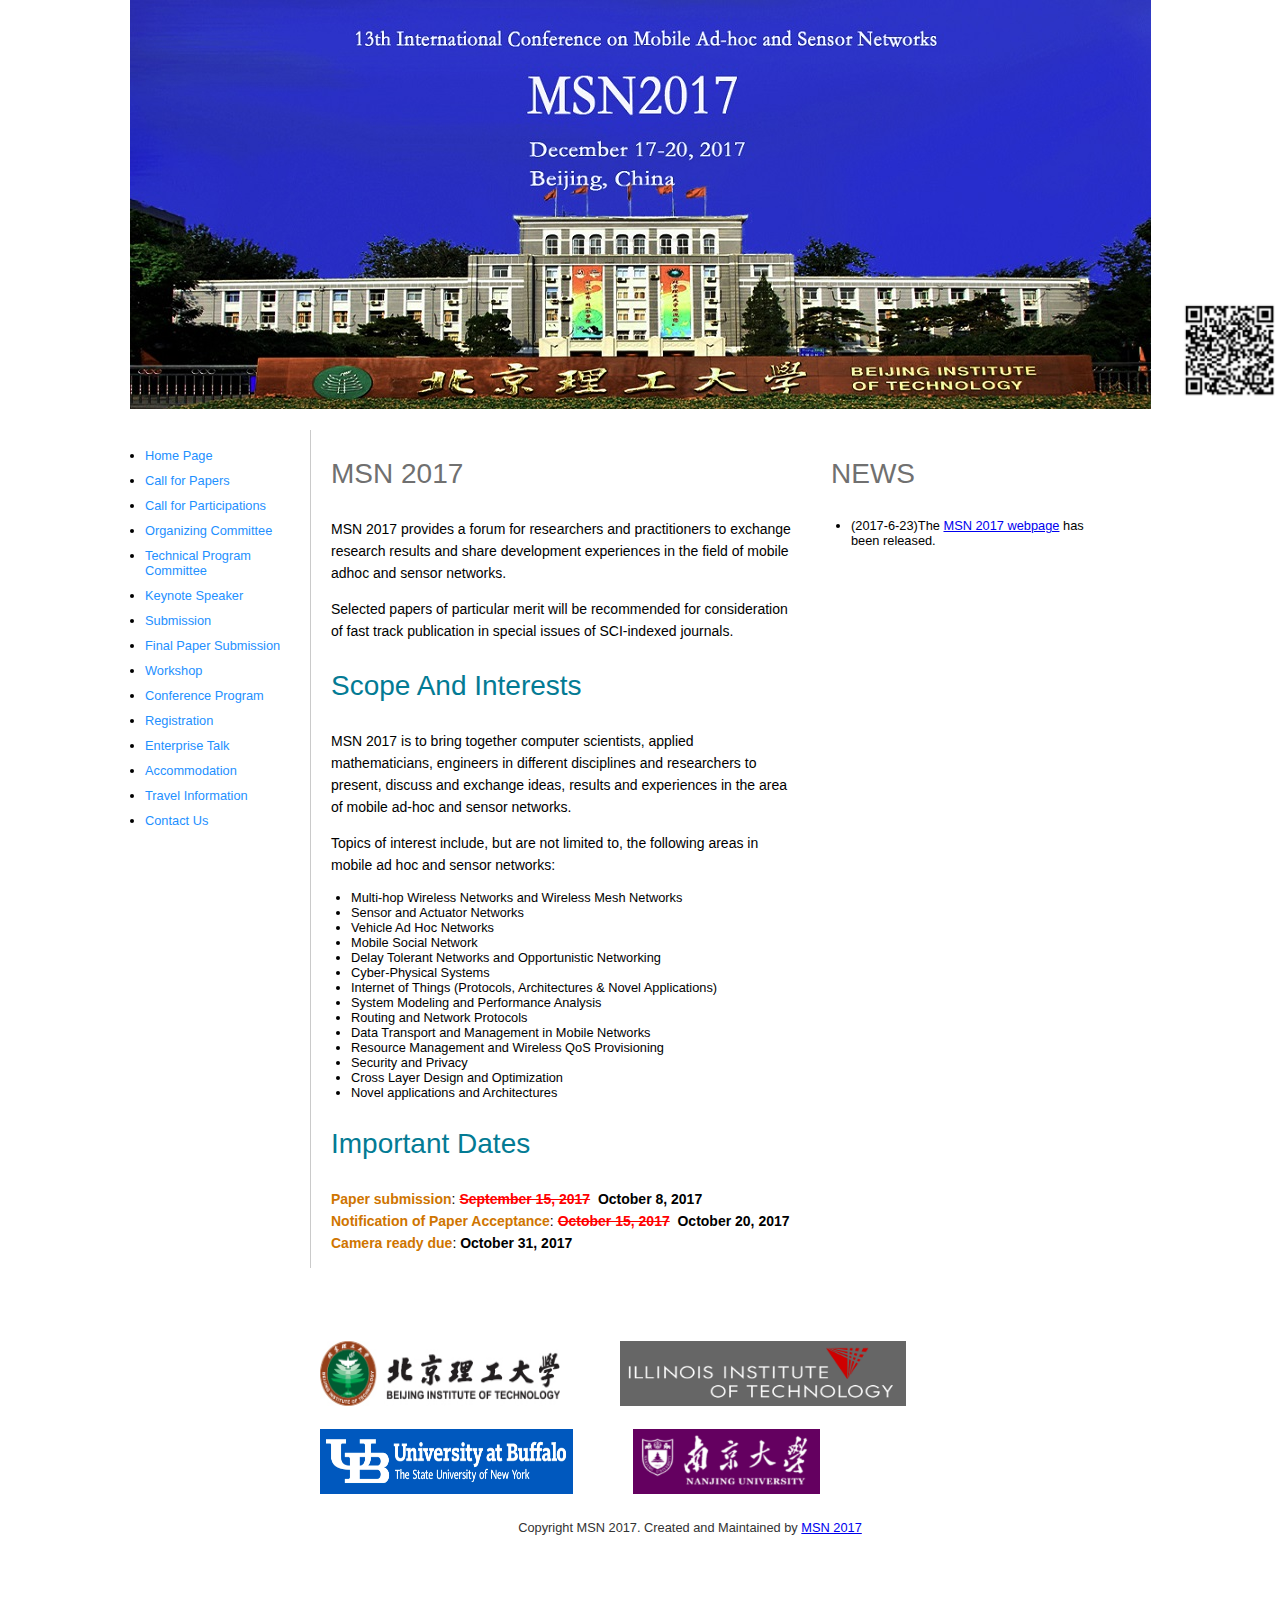
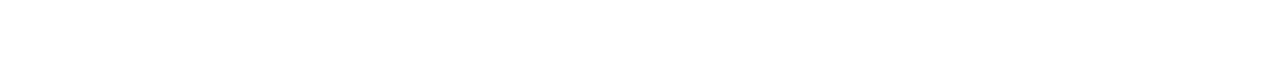
==== index.html @ c152bf69 "add wechat" ====
<!DOCTYPE html PUBLIC "-//W3C//DTD XHTML 1.0 Strict//EN" "http://www.w3.org/TR/xhtml1/DTD/xhtml1-strict.dtd">
<html lang="EN" xml:lang="en" xmlns="http://www.w3.org/1999/xhtml">
  <head><meta http-equiv="Content-Type" content="text/html; charset=UTF-8">
	<title>MSN 2017, Beijing, China</title>
	
	<meta name="LANGUAGE" content="en ">
	<link rel="shortcut icon" href="http://msn2017.cn">
	<link rel="STYLESHEET" type="TEXT/CSS" href="default.css" media="ALL">
	<script src="jquery/jquery.js"></script>

    <script type="text/javascript">
		$(document).ready(function(){
    		$('#rightcolumn').load('home.html');
		});
        $(function() {
            /* 点击事件会在超链接跳转前发生 */
            $("#leftcolumn a").click(function() {
                var link = $(this).attr('href');
				$("#rightcolumn").load(link);
				
				//var conturl = window.location.href;
				//conturl = conturl.substr(0, conturl.lastIndexOf("/")+1)+link;
				//htmlobj=$.ajax({url:"cfp.html", async:false});
                //$("#rightcolumn").html(htmlobj.responseText);
				var href = window.location.href;
				window.location.href = href.substr(0, href.indexOf('#')) + '#' + link;
				
                return false;
            });
        });
    </script>
  </head>
  <body>
	<div id="container">
	  <div id="leftcolumn">
		<ul>
		  <li><a href="home.html">Home Page</a></li>
		  <li><a href="cfp.html">Call for Papers</a></li>
		  <li><a href="participation.html">Call for Participations</a></li>
		  <li><a href="org-committees.html">Organizing Committee</a></li>
		  <li><a href="tpc-members.html">Technical Program Committee</a></li>
		  <li><a href="keynote.html">Keynote Speaker</a></li>
		  <!--<li><a href="specialissues.html">Special Issues</a></li>-->
		  <li><a href="submission.html">Submission</a></li>
		  <li><a href="final.html">Final Paper Submission</a></li>
		  <li><a href="workshop.html">Workshop</a></li>
		  <li><a href="program.html">Conference Program</a></li>
		  <li><a href="registration.html">Registration</a></li>
		  <li><a href="enterprise.html">Enterprise Talk</a></li>
		  <li><a href="accommodations.html">Accommodation</a></li>
		  <li><a href="travel.html">Travel Information</a></li>
		  <li><a href="contacts.html">Contact Us</a></li>
		</ul>
	  </div>
      <div id="rightcolumn">
      </div>
      <div id="footer">
        <ul>
        <li>
      	  <a href="http://www.bit.edu.cn">
      		<img src="images/bit.jpg" width="240" height="65" alt="">
      	  </a>
      	</li>
        <li>
      	  <a href="http://web.iit.edu/">
      		<img src="images/iit.png" width="286" height="65" alt="">
      	  </a>
      	</li>
      	<li>
      	  <a href="http://www.buffalo.edu/">
      		<img src="images/ub.png" width="253" height="65" alt="">
      	  </a>
      	</li>
      	<li>
      	  <a href="https://www.nju.edu.cn/">
      		<img src="images/nanjing.png" width="187" height="65" alt="">
      	  </a>
      	</li>
        </ul>  
        <span class="copyright">
      	Copyright MSN 2017. Created and Maintained by
      	  <a href="http://staff.ustc.edu.cn/~msn2017/index.html">MSN 2017</a>
        </span>
      </div> <!--footer-->
	</div> <!--container-->
<div style="position:fixed; top:300px; right:0px;"><img src="images/wechat.jpeg" style="width:100px; height:100px"/></div>
</body>
</html>
---- default.css ----
/* CSS Document */
body {padding: 0px; top:0px; margin: 0px;font-family: "lucida sans", arial, helvetica, sans-serif; background-color:#fff; background:#FFF url(images/beili.jpg) no-repeat top center; font-size: 0.8em; position: static; width:100%;}
.clearfix:after {display: block; height: 0px; visibility: hidden; clear: both; content: "."}
* html .clearfix {height: 1%}
.clear {clear: both}
img {border-bottom: 0px; border-left: 0px; border-top: 0px; border-right: 0px}
/* CSS color */
.green{color:#cf7500; font-weight:bold;}
/* CSS header */
div.hr{height:11px; background-color:#6b666d; border-bottom:#6f787d solid 1px;}
/* CSS content */
#container{position:relative; top:430px; width:1080px; margin: 0 auto;}
#leftcolumn{width:200px; float:left; display: block; padding:0 5px;}
#leftcolumn li{padding:5px 0;}
#leftcolumn a{color:#1E90FF; text-decoration:none;}
#leftcolumn a:hover{text-decoration: underline;}

#rightcolumn{width:860px; height:auto; min-height:432px; float:left; display: block; border-left: #cacaca solid 1px;}
#rightcolumn h3{font-size: 28px;font-weight: normal;line-height: 32px; white-space: nowrap; color:#707070; padding-left:20px; font-family:verdana,helvetica,arial,sans-serif;}
#rightcolumn h4{text-align:center;font-size: 14px;font-weight: bold;line-height: 32px; white-space: nowrap; color:#833801; padding-left:20px; font-family:verdana,helvetica,arial,sans-serif;}
#rightcolumn h3.blue{color:#037b94;}
#rightcolumn p{font-size: 14px;font-weight: normal;line-height: 22px; color:#000; padding:0 20px; font-family:verdana,helvetica,arial,sans-serif;}

#footer{width:1080px; overflow: hidden; height:350px; color:#333; float:left;display: block; background:#fff url(images/footerline.gif) no-repeat top center ; margin-top:50px; }
#footer ul{float:left; width:820px; text-align: center; list-style-type: none; margin-left:150px;}
#footer li{float: left; display: block; right: 50%; margin:10px 30px;}
#footer span.copyright{float:left; text-align: center; width:100%; display:block; white-space:nowrap; margin:0 50px;}

#main{width:500px; float:left; display: block;}
#side{width:300px; float:left; display: block;}

h3.center, p.center{text-align:center}
div.justify, p.justify{text-align:justify}
a.red{color:red}
a.purple{color:purple}

div.text{padding-left: 40px}

/* CSS for program */
table.program, table.program th, table.program td {border: 1px solid black; border-collapse: collapse;}
table.program th, table.program td {padding:3px;}
h2.program_date{text-align:center}
table.program a.session{}
table.program a.topic{color:red;}
table.program td.time{}
table.program a.title{color:blue; font-style:italic;}
table.program a.author{}
table.program tr.header{background-color:lightskyblue;}
table.program tr.presentation{}
table.program tr.break{background-color:lightyellow}
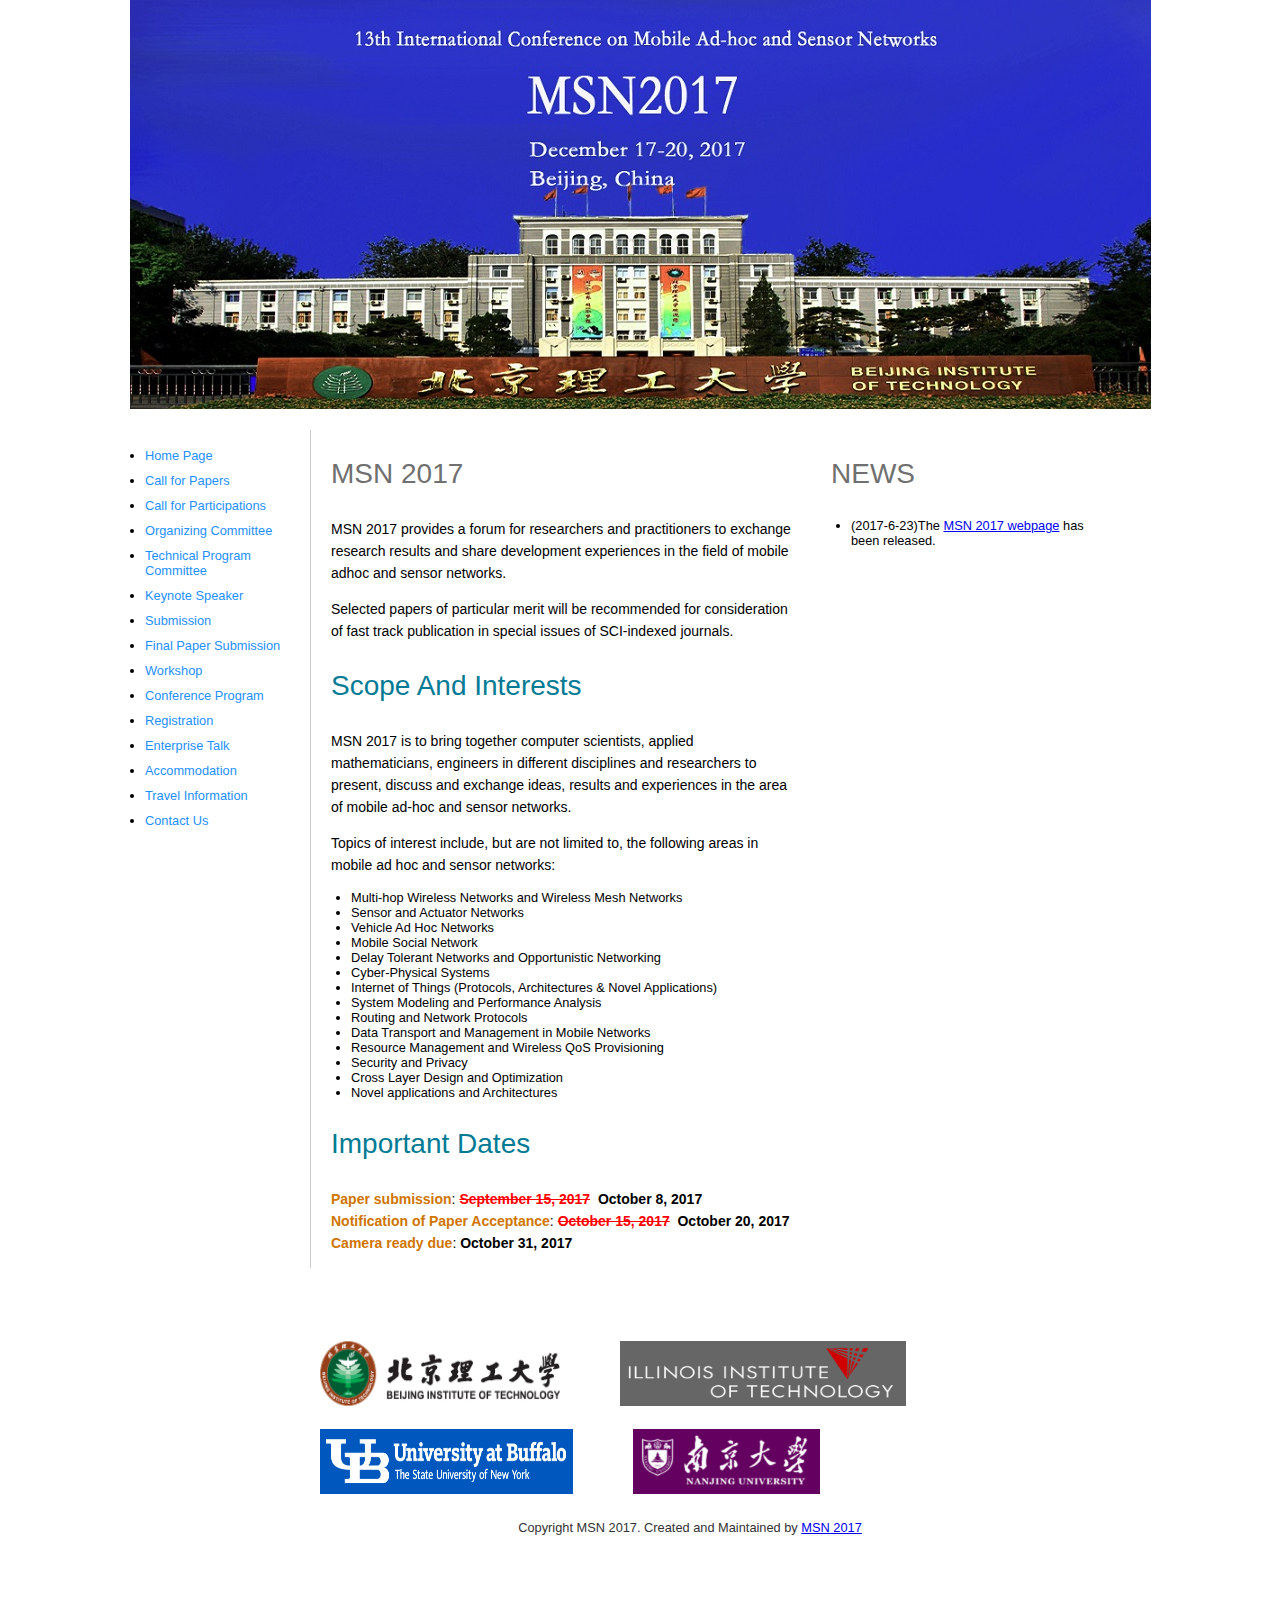
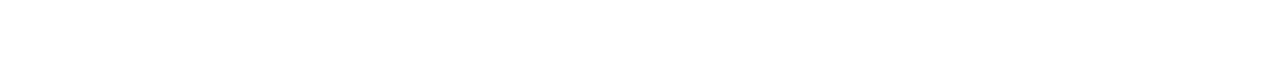
==== commit ed958581: "remove wechat" ====
--- a/index.html
+++ b/index.html
@@ -83,6 +83,5 @@
         </span>
       </div> <!--footer-->
 	</div> <!--container-->
-<div style="position:fixed; top:300px; right:0px;"><img src="images/wechat.jpeg" style="width:100px; height:100px"/></div>
 </body>
 </html>
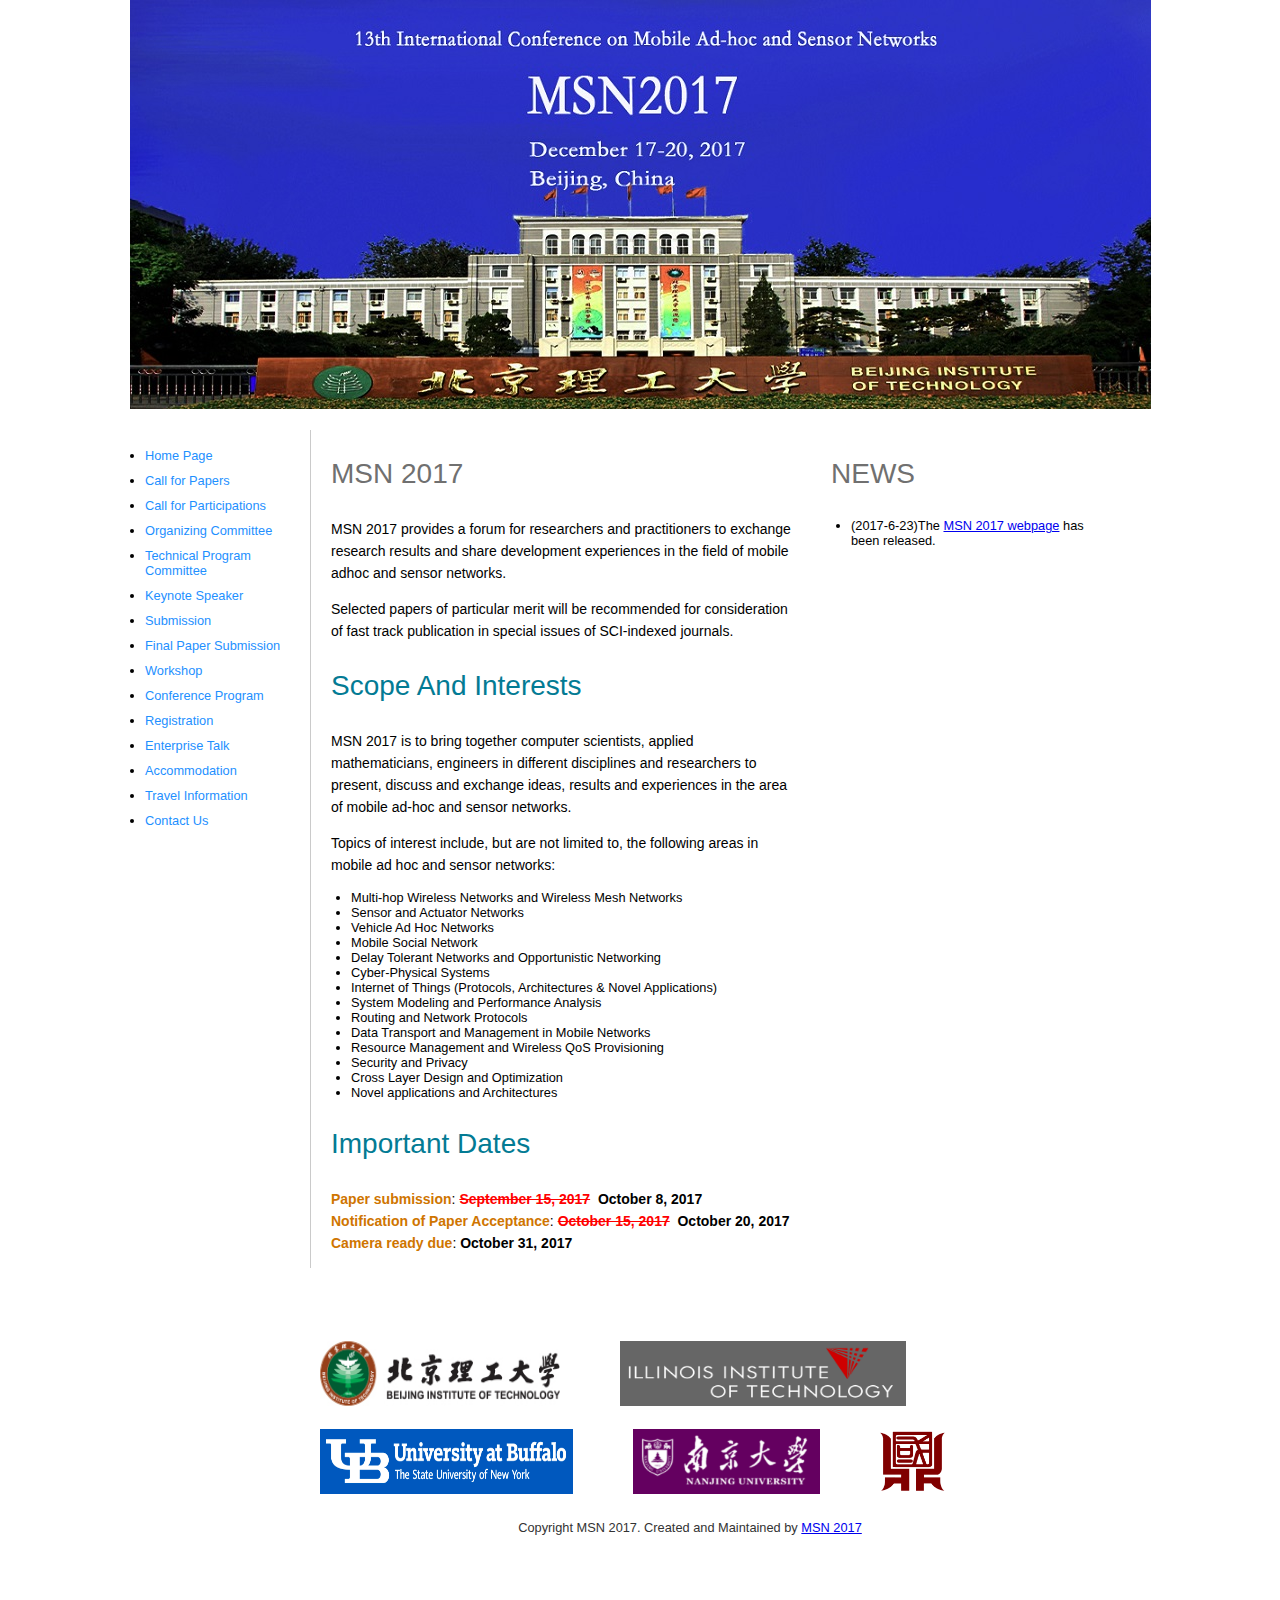
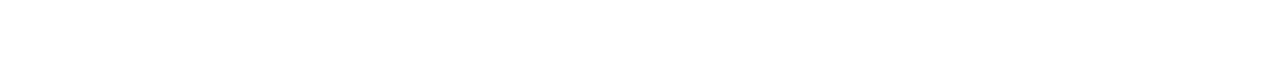
==== commit 13ce81dc: "change tpc order" ====
--- a/index.html
+++ b/index.html
@@ -76,6 +76,11 @@
       		<img src="images/nanjing.png" width="187" height="65" alt="">
       	  </a>
       	</li>
+      	<li>
+      	  <a href="">
+      		<img src="images/guoding.png" width="65" height="65" alt="">
+      	  </a>
+      	</li>
         </ul>  
         <span class="copyright">
       	Copyright MSN 2017. Created and Maintained by
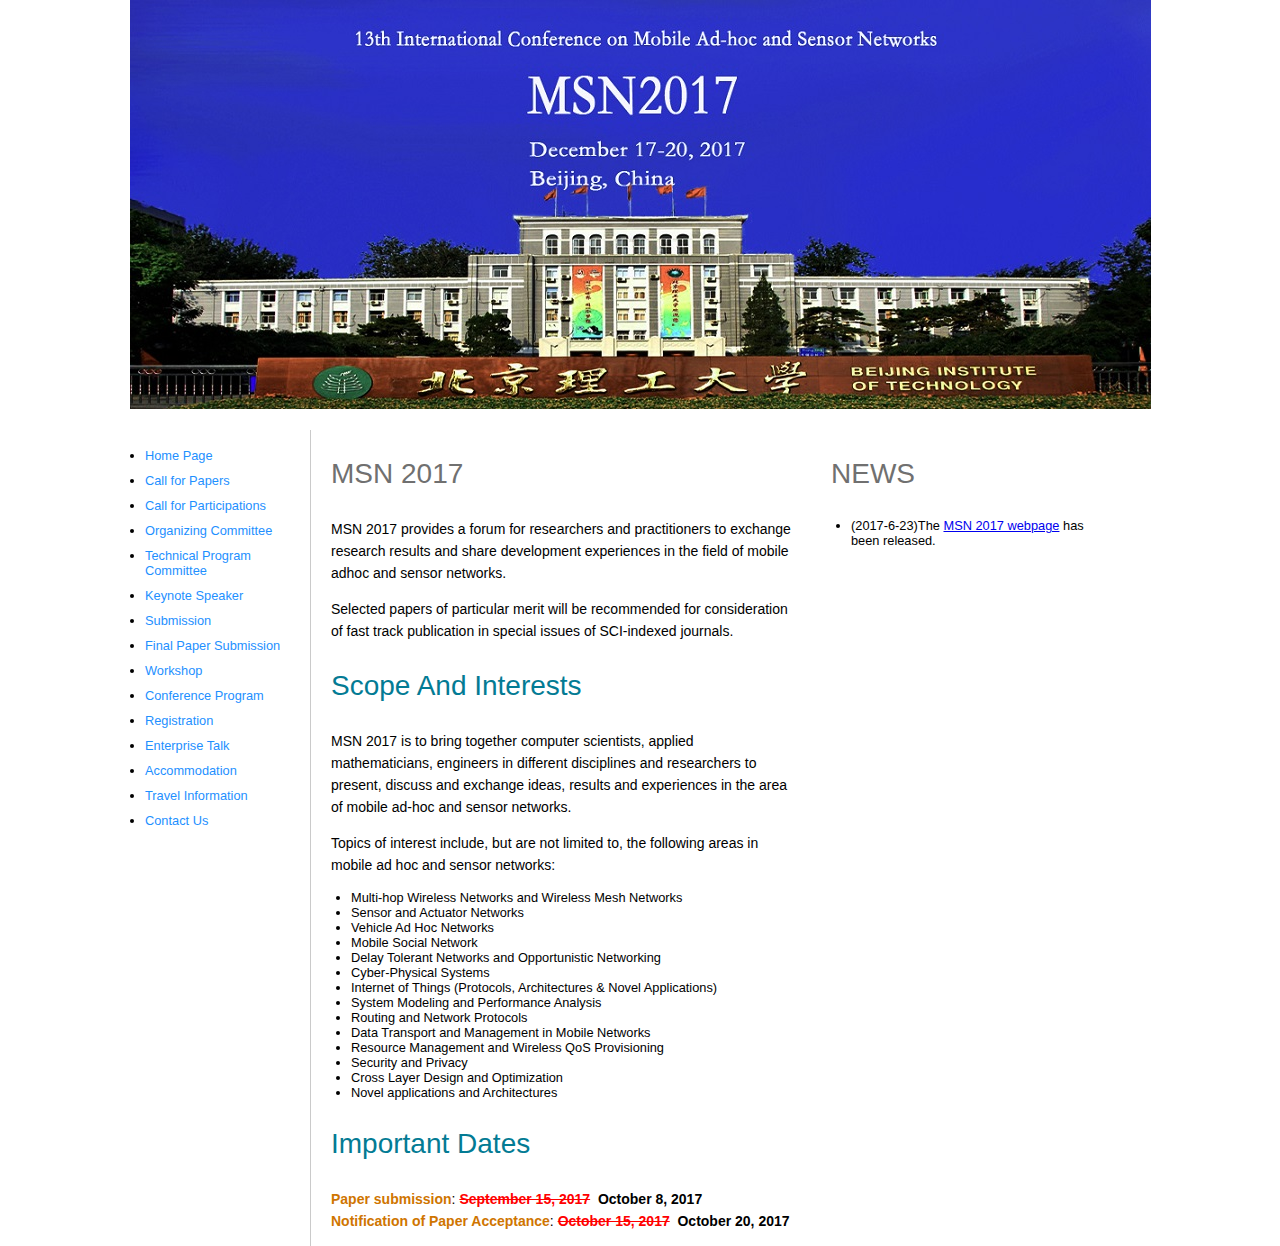
==== commit ecce804e: "remove ieee" ====
--- a/index.html
+++ b/index.html
@@ -54,6 +54,7 @@
 	  </div>
       <div id="rightcolumn">
       </div>
+	  <!--
       <div id="footer">
         <ul>
         <li>
@@ -86,7 +87,8 @@
       	Copyright MSN 2017. Created and Maintained by
       	  <a href="http://staff.ustc.edu.cn/~msn2017/index.html">MSN 2017</a>
         </span>
-      </div> <!--footer-->
+      </div> // footer
+	  -->
 	</div> <!--container-->
 </body>
 </html>
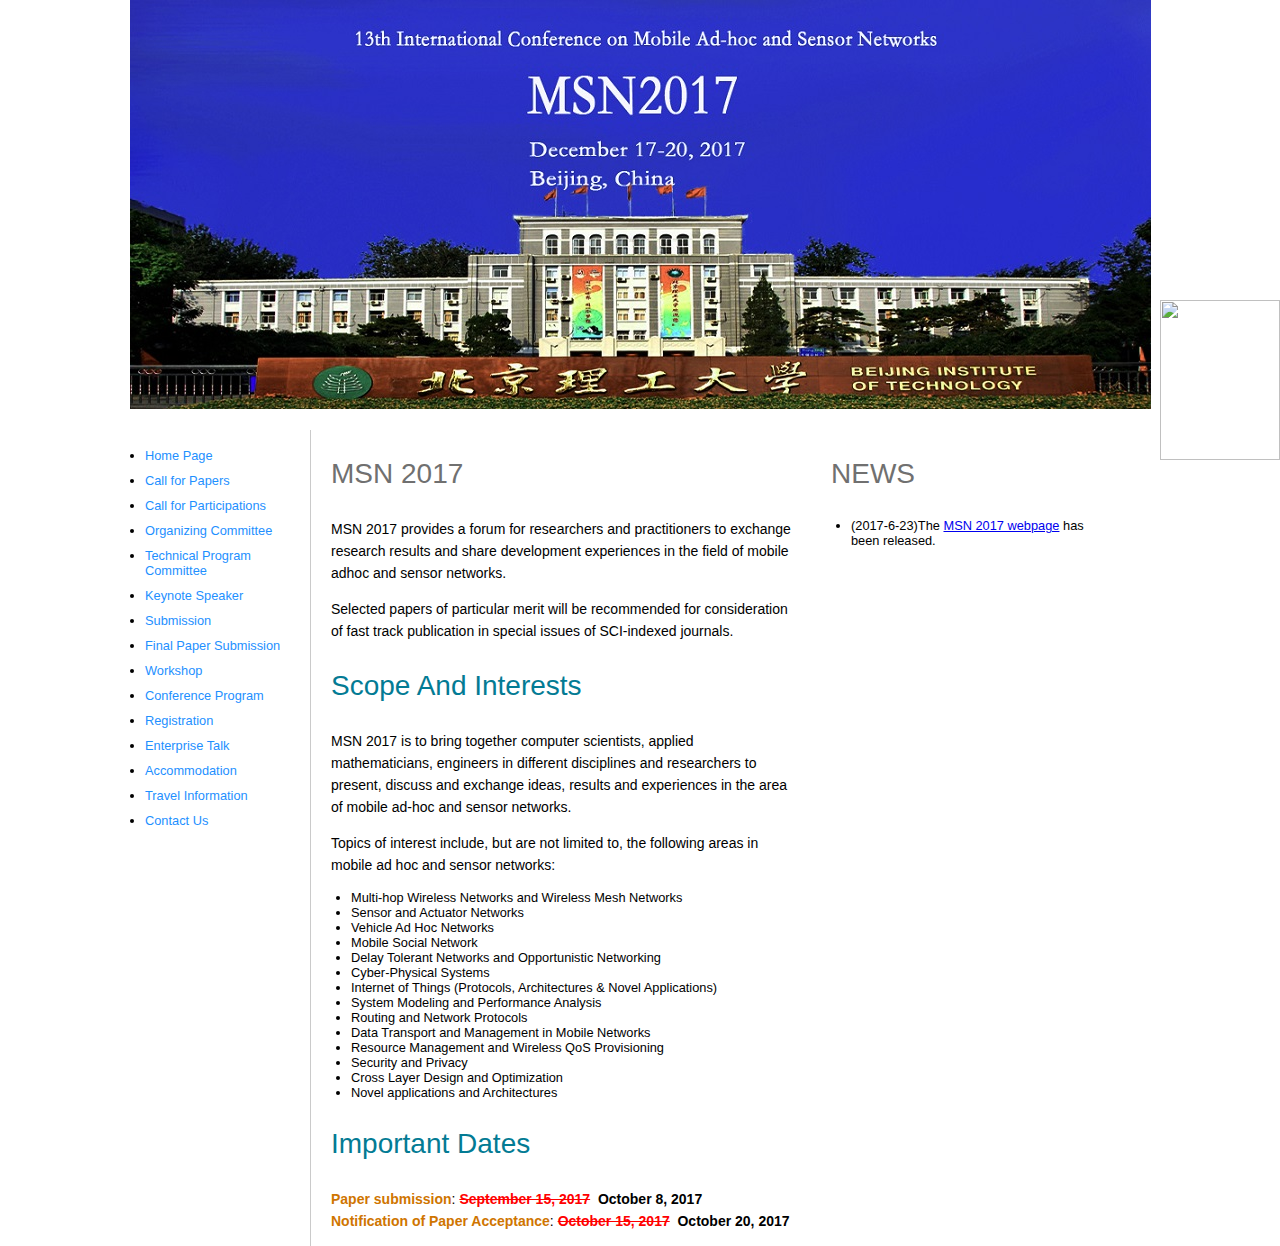
==== commit bc003bea: "add wechat" ====
--- a/index.html
+++ b/index.html
@@ -90,5 +90,8 @@
       </div> // footer
 	  -->
 	</div> <!--container-->
+<div style="position:fixed; top:300px; right:0px;">
+	<img width="120" height="160" src="images/wechat.png"/>
+</div>
 </body>
 </html>
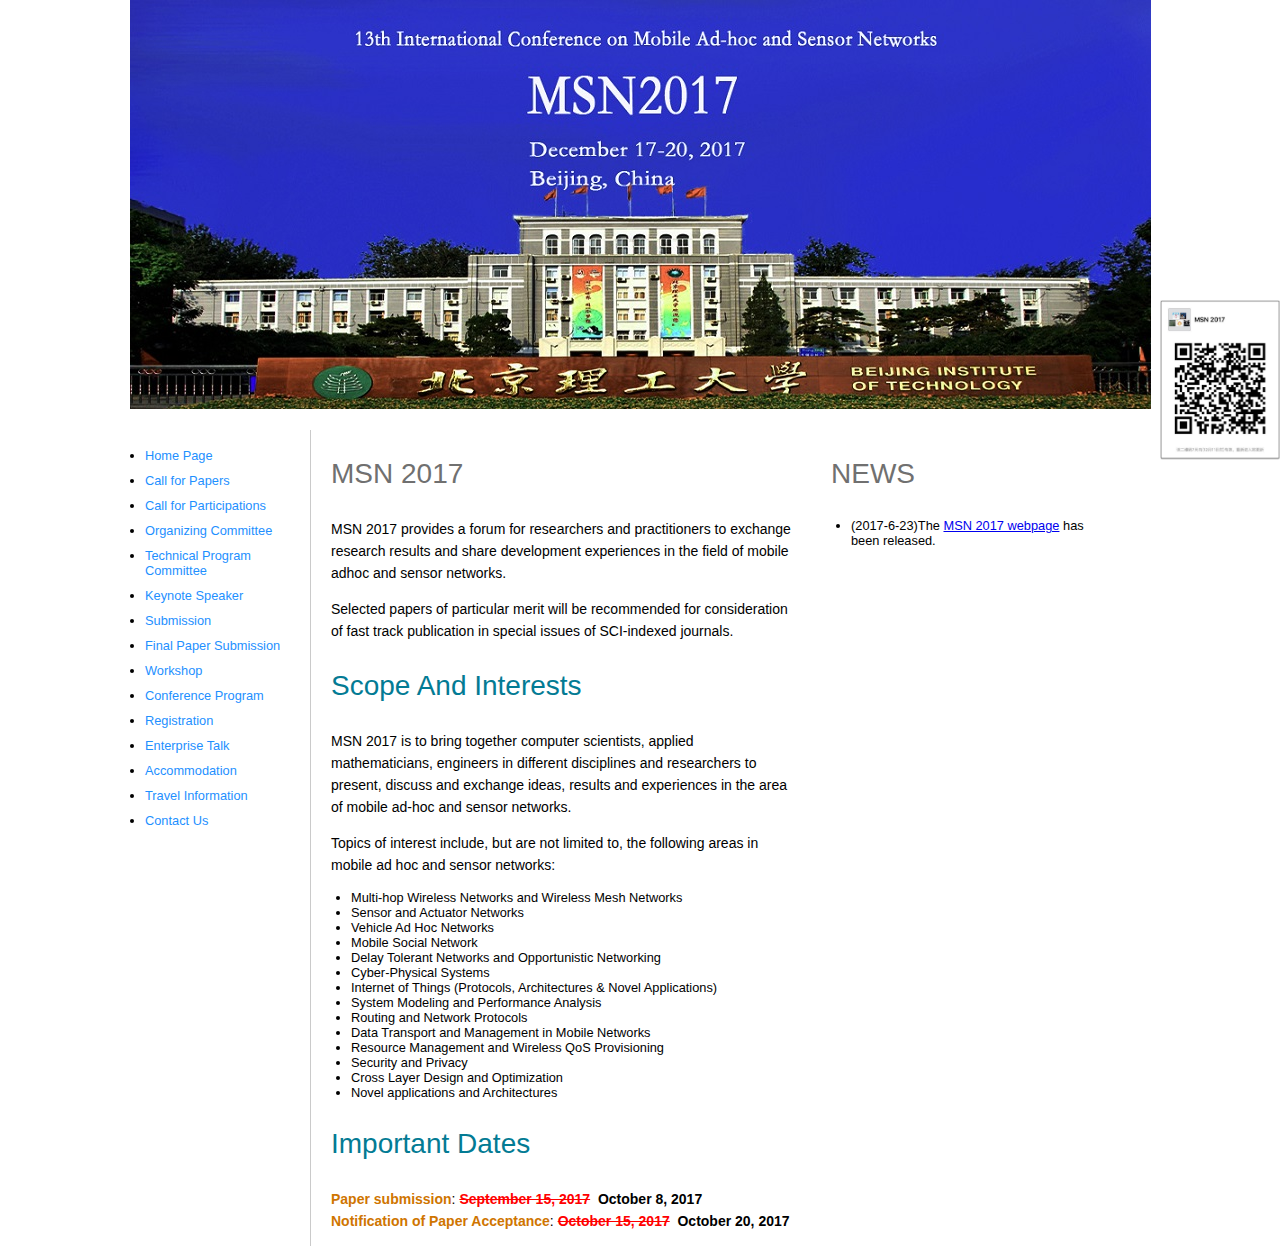
==== commit 3faad5d8: "add travel" ====
--- a/index.html
+++ b/index.html
@@ -29,6 +29,13 @@
             });
         });
     </script>
+<style type="text/css">
+    html,body{margin:0;padding:0;}
+    .iw_poi_title {color:#CC5522;font-size:14px;font-weight:bold;overflow:hidden;padding-right:13px;white-space:nowrap}
+    .iw_poi_content {font:12px arial,sans-serif;overflow:visible;padding-top:4px;white-space:-moz-pre-wrap;word-wrap:break-word}
+</style>
+<script type="text/javascript" src="http://api.map.baidu.com/api?key=&v=1.1&services=true"></script>
+
   </head>
   <body>
 	<div id="container">
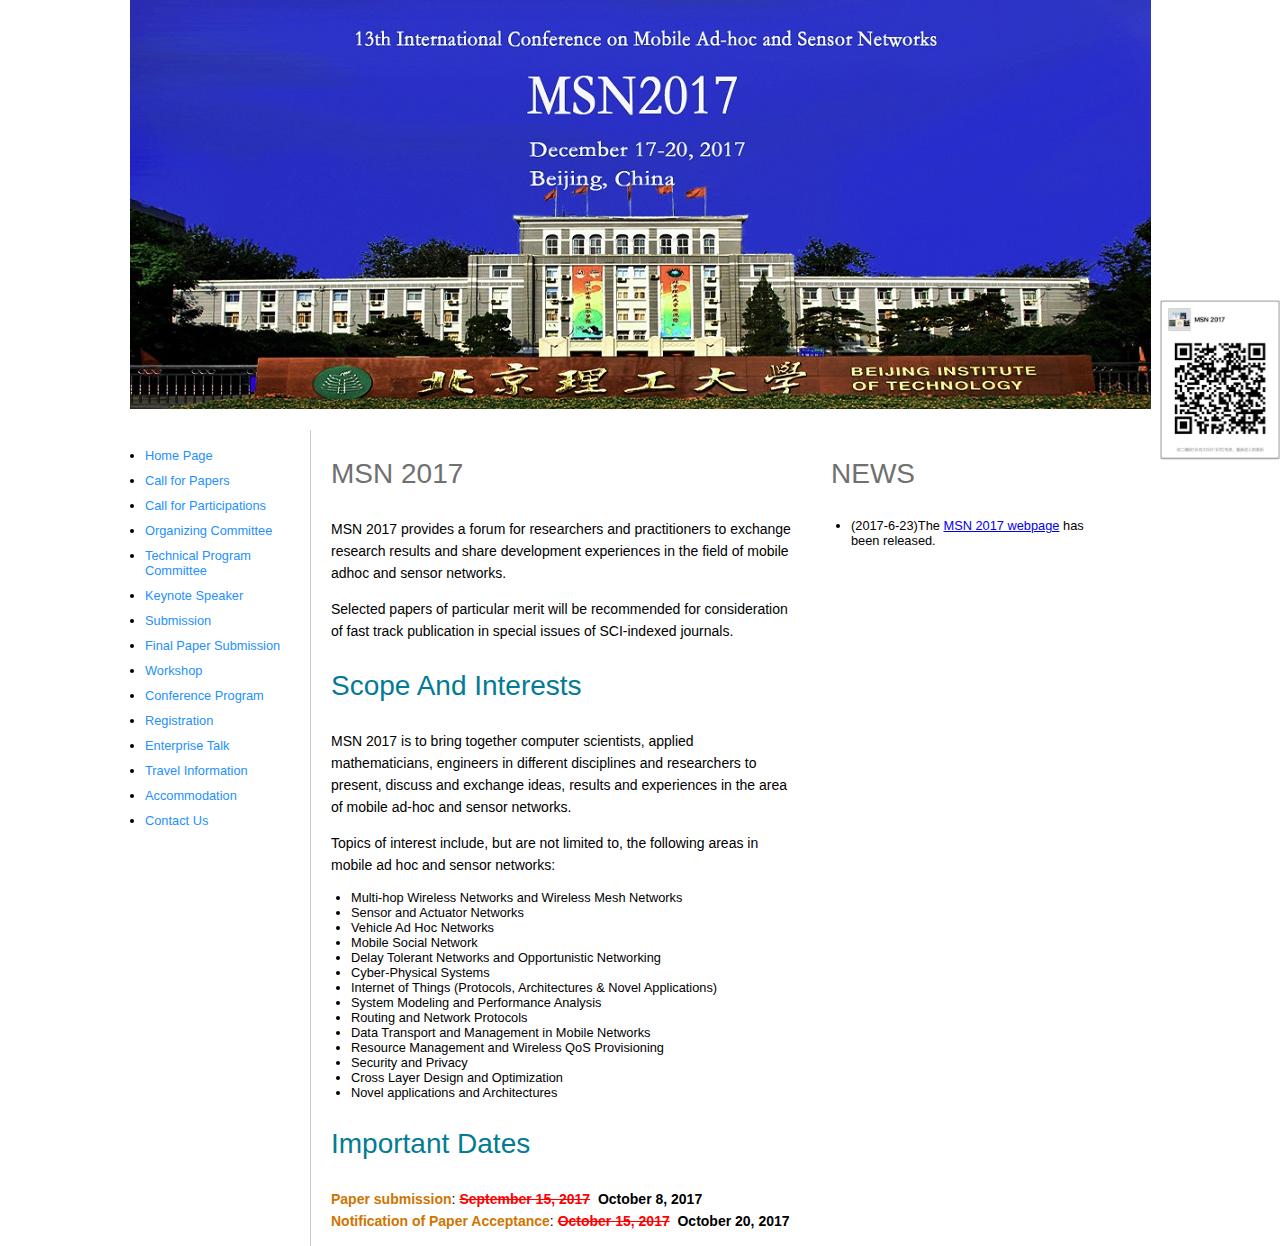
==== commit 419a8610: "change accommodation" ====
--- a/index.html
+++ b/index.html
@@ -54,8 +54,8 @@
 		  <li><a href="program.html">Conference Program</a></li>
 		  <li><a href="registration.html">Registration</a></li>
 		  <li><a href="enterprise.html">Enterprise Talk</a></li>
+		  <li><a href="travel.html">Travel Information</a></li>
 		  <li><a href="accommodations.html">Accommodation</a></li>
-		  <li><a href="travel.html">Travel Information</a></li>
 		  <li><a href="contacts.html">Contact Us</a></li>
 		</ul>
 	  </div>
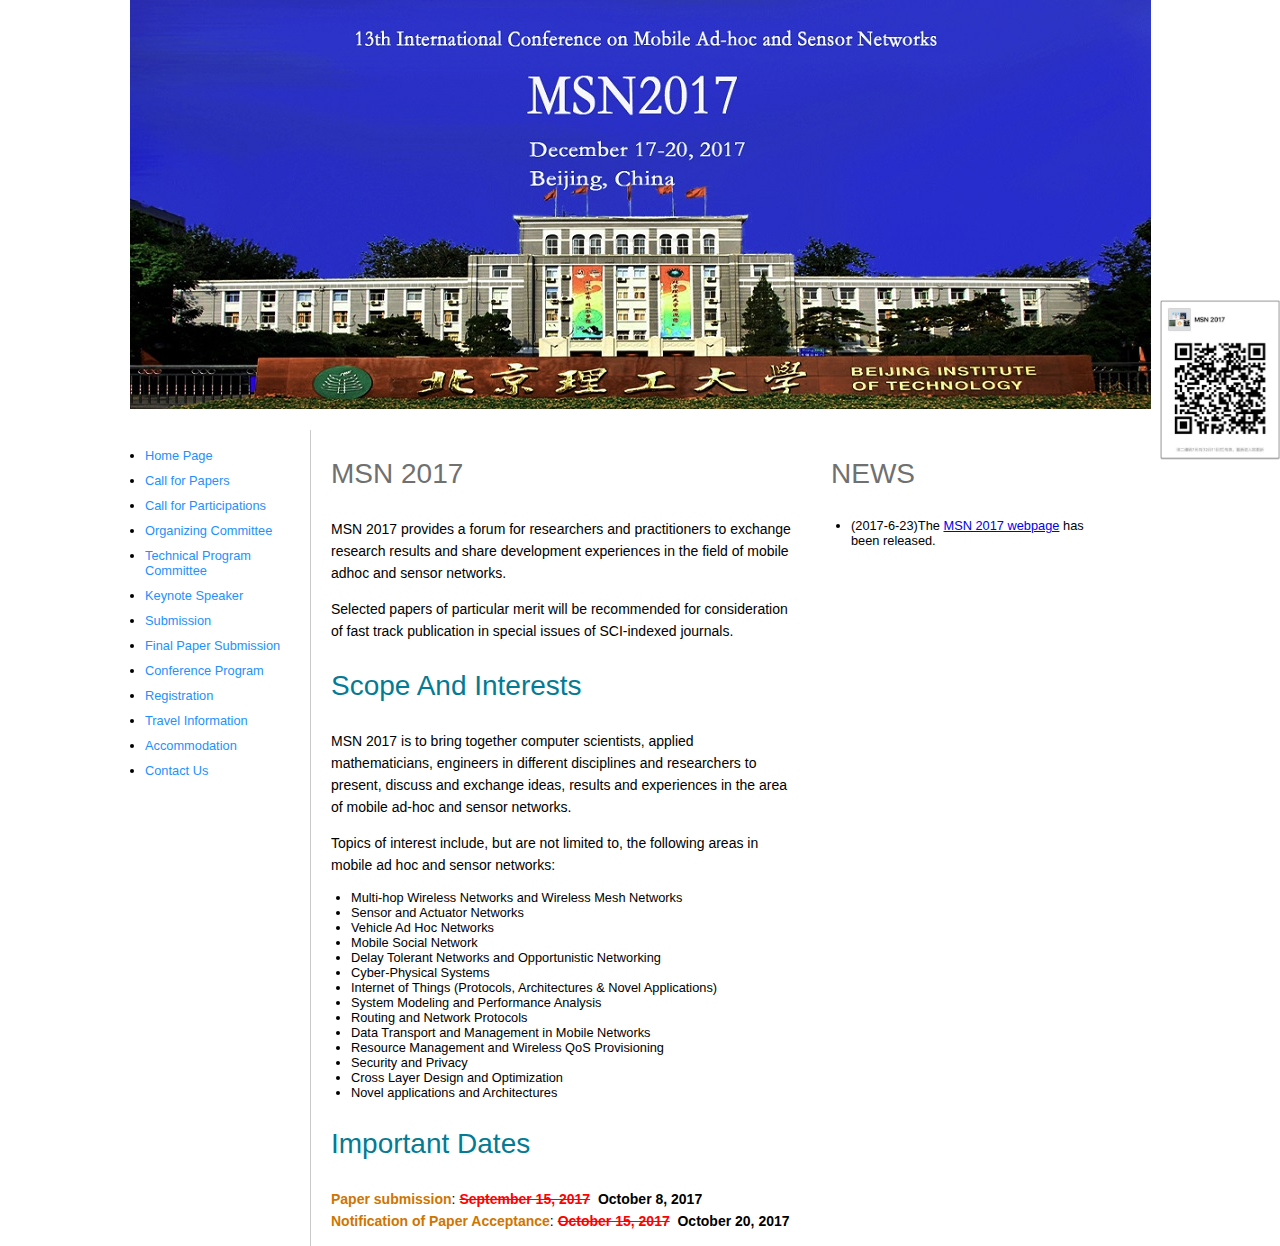
==== commit e0d32a0f: "remove button" ====
--- a/index.html
+++ b/index.html
@@ -47,13 +47,10 @@
 		  <li><a href="org-committees.html">Organizing Committee</a></li>
 		  <li><a href="tpc-members.html">Technical Program Committee</a></li>
 		  <li><a href="keynote.html">Keynote Speaker</a></li>
-		  <!--<li><a href="specialissues.html">Special Issues</a></li>-->
 		  <li><a href="submission.html">Submission</a></li>
 		  <li><a href="final.html">Final Paper Submission</a></li>
-		  <li><a href="workshop.html">Workshop</a></li>
 		  <li><a href="program.html">Conference Program</a></li>
 		  <li><a href="registration.html">Registration</a></li>
-		  <li><a href="enterprise.html">Enterprise Talk</a></li>
 		  <li><a href="travel.html">Travel Information</a></li>
 		  <li><a href="accommodations.html">Accommodation</a></li>
 		  <li><a href="contacts.html">Contact Us</a></li>
